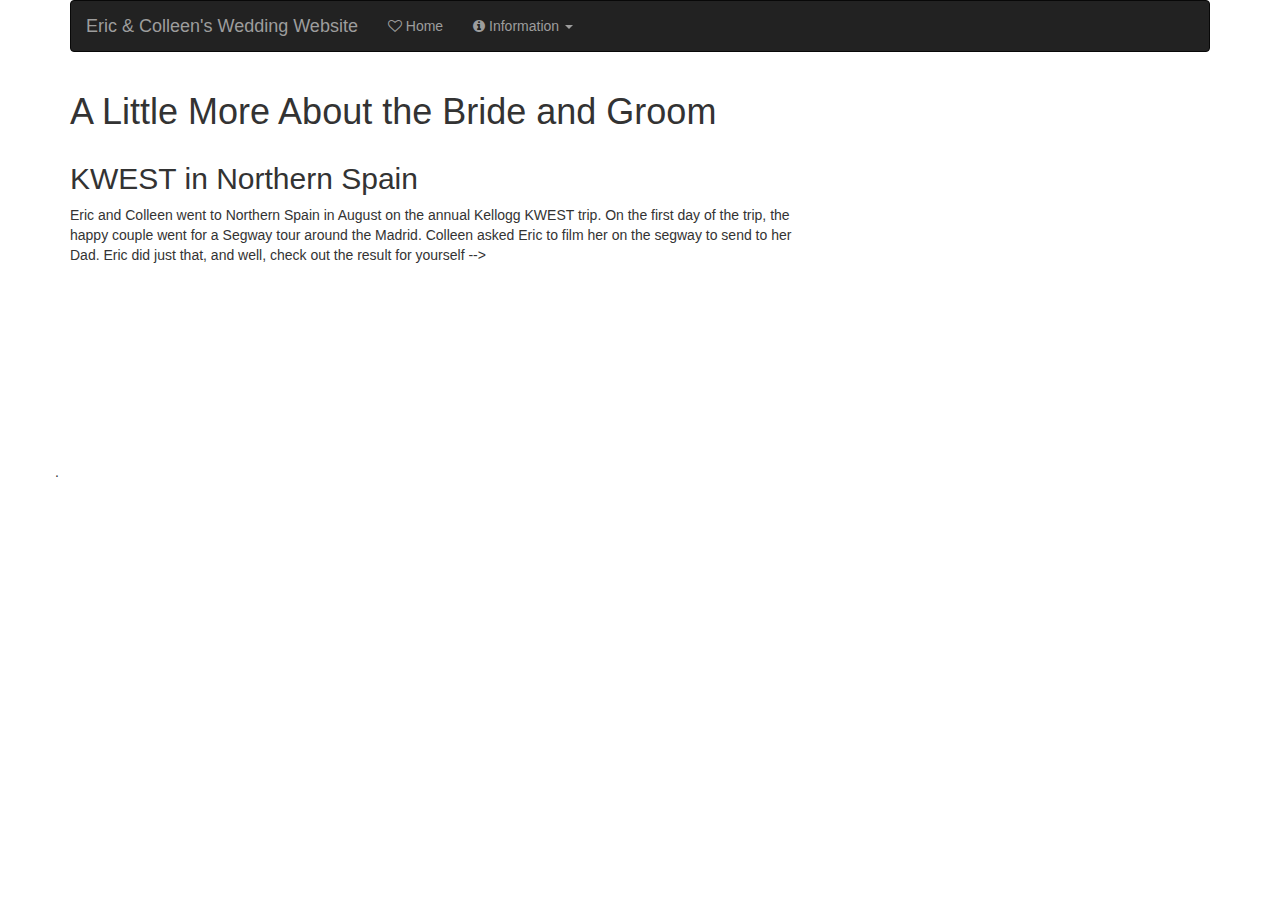
==== bridegroom.html @ 2008f6c0 "New pages" ====
<!DOCTYPE html>
<html lang="en">
  <head>
    <meta charset="utf-8">
    <meta http-equiv="X-UA-Compatible" content="IE=edge">
    <meta name="viewport" content="width=device-width, initial-scale=1">
    <title>Our Wedding Website!</title>
    <!-- Bootstrap and jQuery -->
    <link rel="stylesheet" href="http://maxcdn.bootstrapcdn.com/bootstrap/3.3.5/css/bootstrap.min.css">
    <script src="http://ajax.googleapis.com/ajax/libs/jquery/1.11.3/jquery.min.js"></script>
    <script src="http://maxcdn.bootstrapcdn.com/bootstrap/3.3.5/js/bootstrap.min.js"></script>
    <!-- My own styles -->
    <link rel="stylesheet2" type="text/css" href="stylesheet2.css">
    <link rel="stylesheet" href="https://maxcdn.bootstrapcdn.com/font-awesome/4.5.0/css/font-awesome.min.css">
  </head>
  <body>
    <div class="container">
      <nav class="navbar navbar-inverse" role="navigation">
        <!-- Brand and toggle get grouped for better mobile display -->
        <div class="navbar-header">
          <button type="button" class="navbar-toggle collapsed" data-toggle="collapse" data-target="#bs-example-navbar-collapse-1">
            <span class="sr-only">Toggle navigation</span>
            <span class="icon-bar"></span>
            <span class="icon-bar"></span>
            <span class="icon-bar"></span>
          </button>
          <a class="navbar-brand" href="www.thisistheweddingwebsite.com">Eric & Colleen's Wedding Website</a>
        </div>

        <!-- Collect the nav links, forms, and other content for toggling -->
        <div class="collapse navbar-collapse" id="bs-example-navbar-collapse-1">
          <ul class="nav navbar-nav">
            <li>
              <a href="index.html">
                <i class="fa fa-heart-o"></i>
                Home
              </a>
            </li>
            <li class="dropdown">
              <a href="#" class="dropdown-toggle" data-toggle="dropdown" role="button" aria-expanded="false">
                <i class="fa fa-info-circle"></i>
                Information
                <span class="caret"></span>
              </a>
              <ul class="dropdown-menu" role="menu">
                <li><a href="bridegroom.html">The Bride and Groom</a></li>
                <li><a href="food.html">Food</a></li>
              </ul>
            </li>
          </ul>
          <ul class="nav navbar-nav navbar-right">
          </ul>
        </div>
      </nav>
    </div>
    <div class="container">
      <h1 class="title">
        A Little More About the Bride and Groom
        </small>
      </h1>
      <div class="row">
        <div class="col-xs-6 col-lg-8">
        <h2>KWEST in Northern Spain</h2>
        Eric and Colleen went to Northern Spain in August on the annual Kellogg KWEST trip.  On the first day of the trip, the happy couple went for a Segway tour around the Madrid.  Colleen asked Eric to film her on the segway to send to her Dad.  Eric did just that, and well, check out the result for yourself --></div>
        <div class="col-xs-6 col-lg-4">
<iframe width="560" height="315" src="https://www.youtube.com/embed/sj2yJKzTi5c" frameborder="0" allowfullscreen></iframe>
</div>
         <ul class="list-unstyled">
   <li>.</li>
</ul>
      <div>
      </div>
        </div>
---- stylesheet2.css ----
h1 {color: red;}
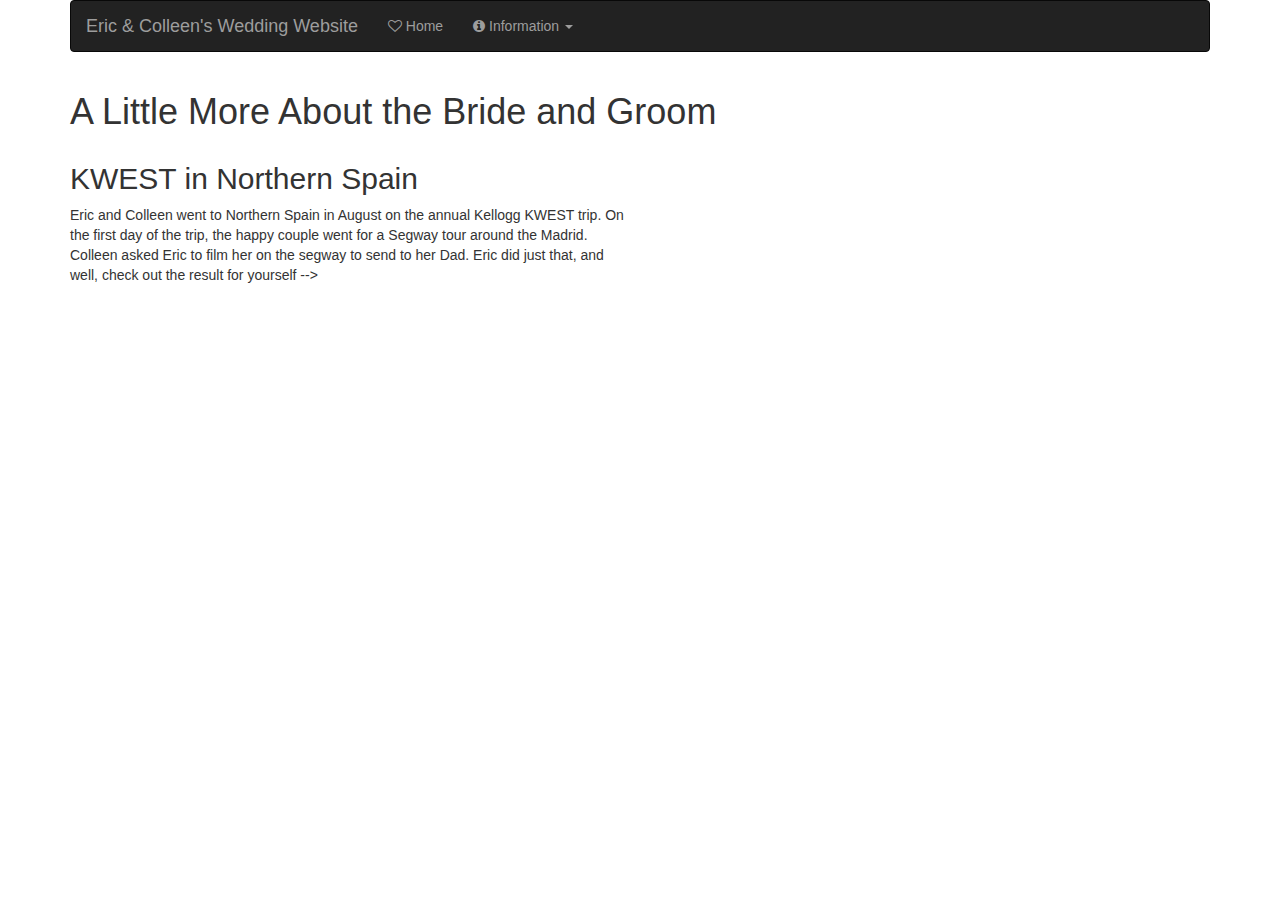
==== commit 54074ae0: "youtube fix" ====
--- a/bridegroom.html
+++ b/bridegroom.html
@@ -59,15 +59,12 @@
         </small>
       </h1>
       <div class="row">
-        <div class="col-xs-6 col-lg-8">
+        <div class="col-xs-4 col-lg-6">
         <h2>KWEST in Northern Spain</h2>
         Eric and Colleen went to Northern Spain in August on the annual Kellogg KWEST trip.  On the first day of the trip, the happy couple went for a Segway tour around the Madrid.  Colleen asked Eric to film her on the segway to send to her Dad.  Eric did just that, and well, check out the result for yourself --></div>
-        <div class="col-xs-6 col-lg-4">
-<iframe width="560" height="315" src="https://www.youtube.com/embed/sj2yJKzTi5c" frameborder="0" allowfullscreen></iframe>
+        <div class="col-xs-8 col-lg-6">
+<iframe width="450" height="315" src="https://www.youtube.com/embed/sj2yJKzTi5c" frameborder="0" allowfullscreen></iframe>
 </div>
-         <ul class="list-unstyled">
-   <li>.</li>
-</ul>
       <div>
       </div>
         </div>
